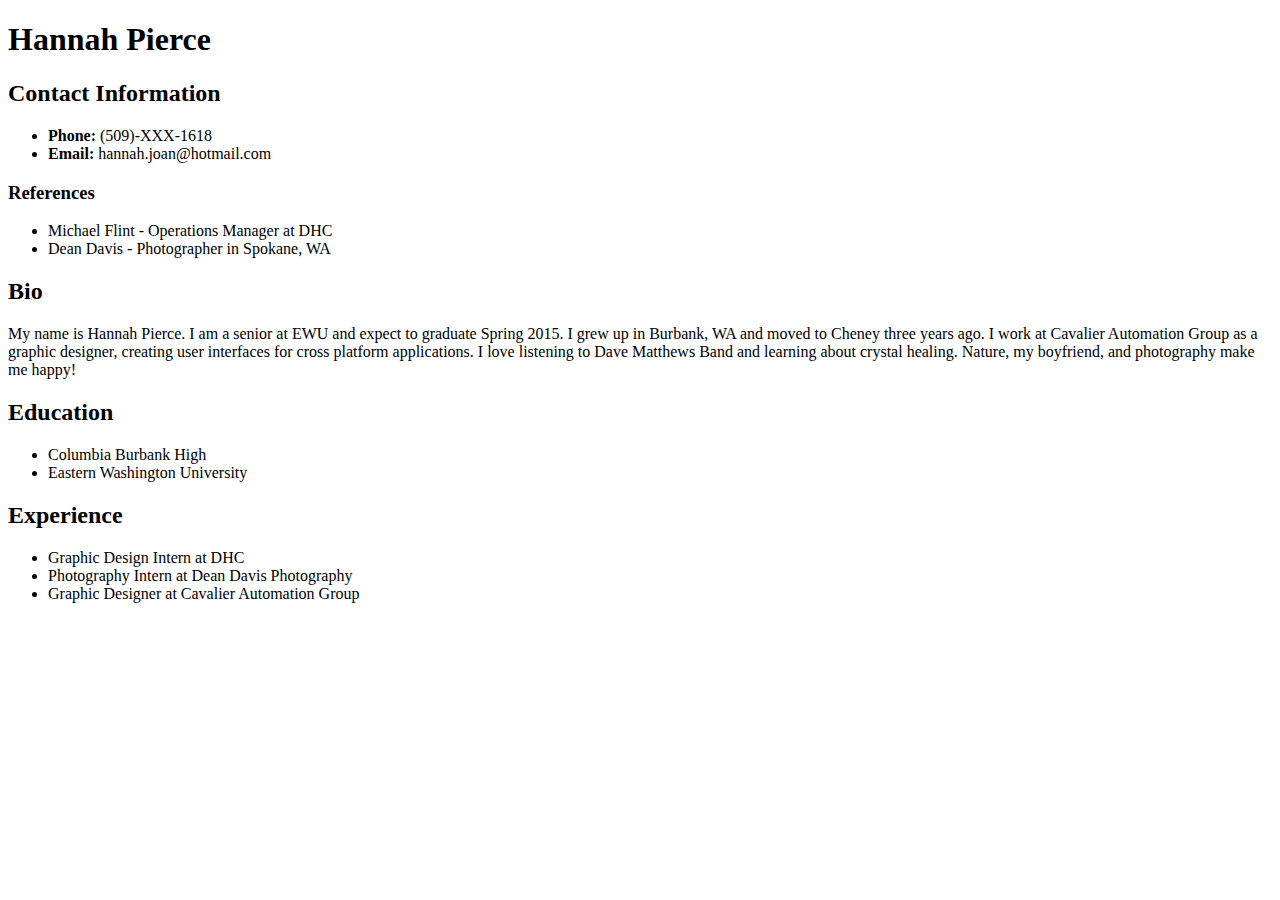
==== index.html @ 3e3089c0 "linking" ====
<!DOCTYPE html>
<html>

    <head>
	<link rel="stylesheet" href="boilerplate.css">
	<link rel="stylesheet" href="page 1.css">
	<meta charset="utf-8">
	<meta name="viewport" content="initial-scale = 1.0,maximum-scale = 1.0">
    </head>
    


<h1>Hannah Pierce</h1>

<h2>Contact Information</h2>

<ul>
<li><strong>Phone:</strong> (509)-XXX-1618</li>
<li><strong>Email:</strong> hannah.joan@hotmail.com</li>
</ul>

<h3>References</h3>

<ul>
<li>Michael Flint - Operations Manager at DHC</li>
<li>Dean Davis - Photographer in Spokane, WA</li>
</ul>

<h2>Bio</h2>

<p>My name is Hannah Pierce. I am a senior at EWU and expect to graduate Spring 2015. I grew up in Burbank, WA and moved to Cheney three years ago. I work at Cavalier Automation Group as a graphic designer, creating user interfaces for cross platform applications. I love listening to Dave Matthews Band and learning about crystal healing. Nature, my boyfriend, and photography make me happy!</p>

<h2>Education</h2>

<ul>
<li>Columbia Burbank High</li>
<li>Eastern Washington University</li>
</ul>

<h2>Experience</h2>

<ul>
<li>Graphic Design Intern at DHC</li>
<li>Photography Intern at Dean Davis Photography</li>
<li>Graphic Designer at Cavalier Automation Group</li>
</ul>
</body></html>
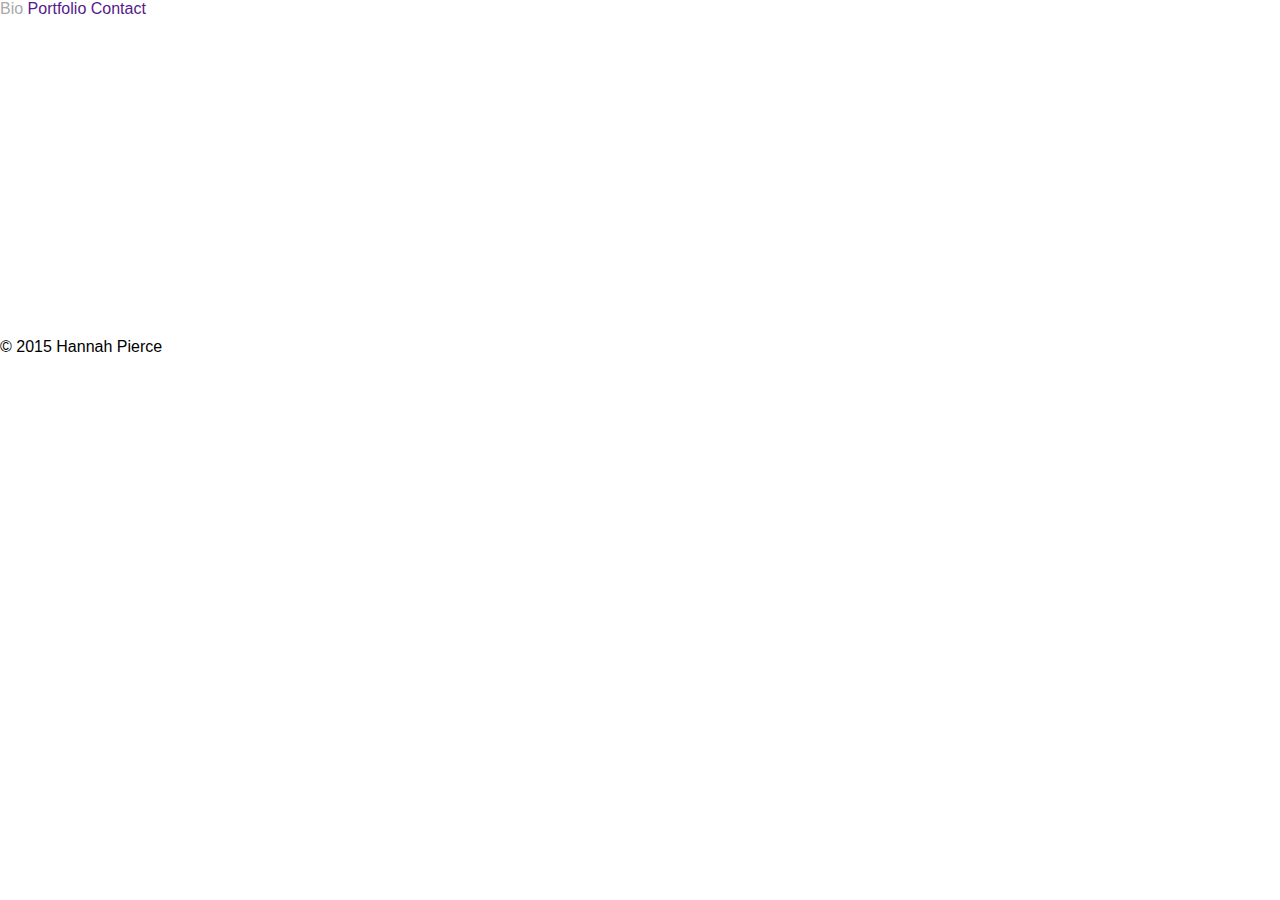
==== commit 8351f627: "version0" ====
--- a/index.html
+++ b/index.html
@@ -1,47 +1,43 @@
-<!DOCTYPE html>
-<html>
+<!doctype html>
+<html lang="en">
+<head>
+  <meta charset="UTF-8" />
+  <title>Hannah Pierce</title>
+	
+ 	<link rel="icon" href="favicon.ico">	
+ 
+  <link rel="stylesheet" href="css/normalize.css">				
+  <link rel="stylesheet" href="css/gallery.css">	 
+  <link rel="stylesheet" href="css/styles.css">	
 
-    <head>
-	<link rel="stylesheet" href="boilerplate.css">
-	<link rel="stylesheet" href="page 1.css">
-	<meta charset="utf-8">
-	<meta name="viewport" content="initial-scale = 1.0,maximum-scale = 1.0">
-    </head>
-    
+  <link href='http://fonts.googleapis.com/css?family=Nunito' rel='stylesheet' type='text/css'>
+  
+
+</head>
+  <body>
+  	<div class="container">
+		
+		<header>
+
+		 	<nav>
+		 		<a href="">Bio</a>
+		 		<a href="">Portfolio</a>
+		 		<a href="">Contact</a>
+		 	</nav>
+		</header>
 
 
-<h1>Hannah Pierce</h1>
+		<footer class="grid_12">
+			<p>© 2015 Hannah Pierce</p>
+		</footer>
 
-<h2>Contact Information</h2>
+		<!-- Clearfix -->
+		<div class="clear"></div>
 
-<ul>
-<li><strong>Phone:</strong> (509)-XXX-1618</li>
-<li><strong>Email:</strong> hannah.joan@hotmail.com</li>
-</ul>
+	</div>
 
-<h3>References</h3>
 
-<ul>
-<li>Michael Flint - Operations Manager at DHC</li>
-<li>Dean Davis - Photographer in Spokane, WA</li>
-</ul>
 
-<h2>Bio</h2>
+  		</body>
 
-<p>My name is Hannah Pierce. I am a senior at EWU and expect to graduate Spring 2015. I grew up in Burbank, WA and moved to Cheney three years ago. I work at Cavalier Automation Group as a graphic designer, creating user interfaces for cross platform applications. I love listening to Dave Matthews Band and learning about crystal healing. Nature, my boyfriend, and photography make me happy!</p>
-
-<h2>Education</h2>
-
-<ul>
-<li>Columbia Burbank High</li>
-<li>Eastern Washington University</li>
-</ul>
-
-<h2>Experience</h2>
-
-<ul>
-<li>Graphic Design Intern at DHC</li>
-<li>Photography Intern at Dean Davis Photography</li>
-<li>Graphic Designer at Cavalier Automation Group</li>
-</ul>
-</body></html>+</html>--- a/css/gallery.css
+++ b/css/gallery.css
@@ -0,0 +1,314 @@
+.gallery .control-operator:target ~ .controls .control-button {
+  color: #ccc;
+  color: rgba(255, 255, 255, 0.4);
+}
+
+.gallery .control-button:first-of-type, .items-2 .control-operator:nth-of-type(1):target ~ .controls .control-button:nth-of-type(1), .items-2 .control-operator:nth-of-type(2):target ~ .controls .control-button:nth-of-type(2), .items-3 .control-operator:nth-of-type(1):target ~ .controls .control-button:nth-of-type(1), .items-3 .control-operator:nth-of-type(2):target ~ .controls .control-button:nth-of-type(2), .items-3 .control-operator:nth-of-type(3):target ~ .controls .control-button:nth-of-type(3), .items-4 .control-operator:nth-of-type(1):target ~ .controls .control-button:nth-of-type(1), .items-4 .control-operator:nth-of-type(2):target ~ .controls .control-button:nth-of-type(2), .items-4 .control-operator:nth-of-type(3):target ~ .controls .control-button:nth-of-type(3), .items-4 .control-operator:nth-of-type(4):target ~ .controls .control-button:nth-of-type(4), .items-5 .control-operator:nth-of-type(1):target ~ .controls .control-button:nth-of-type(1), .items-5 .control-operator:nth-of-type(2):target ~ .controls .control-button:nth-of-type(2), .items-5 .control-operator:nth-of-type(3):target ~ .controls .control-button:nth-of-type(3), .items-5 .control-operator:nth-of-type(4):target ~ .controls .control-button:nth-of-type(4), .items-5 .control-operator:nth-of-type(5):target ~ .controls .control-button:nth-of-type(5) {
+  color: white;
+  color: rgba(255, 255, 255, 0.8);
+}
+
+.gallery .item:first-of-type {
+  position: static;
+  opacity: 1;
+}
+.gallery .item {
+  position: absolute;
+  top: 0;
+  left: 0;
+  width: 100%;
+  height: 100%;
+  opacity: 0;
+  transition: opacity .5s;
+}
+.gallery .control-operator {
+  display: none;
+}
+.gallery .control-operator:target ~ .item {
+  pointer-events: none;
+  opacity: 0;
+  animation: none;
+}
+.gallery .control-operator:target ~ .controls .control-button {
+  animation: none;
+}
+
+@keyframes controlAnimation-2 {
+  0% {
+    color: #ccc;
+    color: rgba(255, 255, 255, 0.4);
+  }
+
+  14.3%,
+  50% {
+    color: white;
+    color: rgba(255, 255, 255, 0.8);
+  }
+
+  64.3%,
+  100% {
+    color: #ccc;
+    color: rgba(255, 255, 255, 0.4);
+  }
+}
+
+@keyframes galleryAnimation-2 {
+  0% {
+    opacity: 0;
+  }
+
+  14.3%,
+  50% {
+    opacity: 1;
+  }
+
+  64.3%,
+  100% {
+    opacity: 0;
+  }
+}
+
+.items-2.autoplay .control-button {
+  animation: controlAnimation-2 14s infinite;
+}
+.items-2.autoplay .item {
+  animation: galleryAnimation-2 14s infinite;
+}
+.items-2 .control-operator:nth-of-type(1):target ~ .item:nth-of-type(1) {
+  pointer-events: auto;
+  opacity: 1;
+}
+.items-2 .control-button:nth-of-type(1),
+.items-2 .item:nth-of-type(1) {
+  animation-delay: -2s;
+}
+.items-2 .control-operator:nth-of-type(2):target ~ .item:nth-of-type(2) {
+  pointer-events: auto;
+  opacity: 1;
+}
+.items-2 .control-button:nth-of-type(2),
+.items-2 .item:nth-of-type(2) {
+  animation-delay: 5s;
+}
+
+@keyframes controlAnimation-3 {
+  0% {
+    color: #ccc;
+    color: rgba(255, 255, 255, 0.4);
+  }
+
+  9.5%,
+  33.3% {
+    color: white;
+    color: rgba(255, 255, 255, 0.8);
+  }
+
+  42.9%,
+  100% {
+    color: #ccc;
+    color: rgba(255, 255, 255, 0.4);
+  }
+}
+
+@keyframes galleryAnimation-3 {
+  0% {
+    opacity: 0;
+  }
+
+  9.5%,
+  33.3% {
+    opacity: 1;
+  }
+
+  42.9%,
+  100% {
+    opacity: 0;
+  }
+}
+
+.items-3.autoplay .control-button {
+  animation: controlAnimation-3 21s infinite;
+}
+.items-3.autoplay .item {
+  animation: galleryAnimation-3 21s infinite;
+}
+.items-3 .control-operator:nth-of-type(1):target ~ .item:nth-of-type(1) {
+  pointer-events: auto;
+  opacity: 1;
+}
+.items-3 .control-button:nth-of-type(1),
+.items-3 .item:nth-of-type(1) {
+  animation-delay: -2s;
+}
+.items-3 .control-operator:nth-of-type(2):target ~ .item:nth-of-type(2) {
+  pointer-events: auto;
+  opacity: 1;
+}
+.items-3 .control-button:nth-of-type(2),
+.items-3 .item:nth-of-type(2) {
+  animation-delay: 5s;
+}
+.items-3 .control-operator:nth-of-type(3):target ~ .item:nth-of-type(3) {
+  pointer-events: auto;
+  opacity: 1;
+}
+.items-3 .control-button:nth-of-type(3),
+.items-3 .item:nth-of-type(3) {
+  animation-delay: 12s;
+}
+
+@keyframes controlAnimation-4 {
+  0% {
+    color: #ccc;
+    color: rgba(255, 255, 255, 0.4);
+  }
+
+  7.1%,
+  25% {
+    color: white;
+    color: rgba(255, 255, 255, 0.8);
+  }
+
+  32.1%,
+  100% {
+    color: #ccc;
+    color: rgba(255, 255, 255, 0.4);
+  }
+}
+
+@keyframes galleryAnimation-4 {
+  0% {
+    opacity: 0;
+  }
+
+  7.1%,
+  25% {
+    opacity: 1;
+  }
+
+  32.1%,
+  100% {
+    opacity: 0;
+  }
+}
+
+.items-4.autoplay .control-button {
+  animation: controlAnimation-4 28s infinite;
+}
+.items-4.autoplay .item {
+  animation: galleryAnimation-4 28s infinite;
+}
+.items-4 .control-operator:nth-of-type(1):target ~ .item:nth-of-type(1) {
+  pointer-events: auto;
+  opacity: 1;
+}
+.items-4 .control-button:nth-of-type(1),
+.items-4 .item:nth-of-type(1) {
+  animation-delay: -2s;
+}
+.items-4 .control-operator:nth-of-type(2):target ~ .item:nth-of-type(2) {
+  pointer-events: auto;
+  opacity: 1;
+}
+.items-4 .control-button:nth-of-type(2),
+.items-4 .item:nth-of-type(2) {
+  animation-delay: 5s;
+}
+.items-4 .control-operator:nth-of-type(3):target ~ .item:nth-of-type(3) {
+  pointer-events: auto;
+  opacity: 1;
+}
+.items-4 .control-button:nth-of-type(3),
+.items-4 .item:nth-of-type(3) {
+  animation-delay: 12s;
+}
+.items-4 .control-operator:nth-of-type(4):target ~ .item:nth-of-type(4) {
+  pointer-events: auto;
+  opacity: 1;
+}
+.items-4 .control-button:nth-of-type(4),
+.items-4 .item:nth-of-type(4) {
+  animation-delay: 19s;
+}
+
+@keyframes controlAnimation-5 {
+  0% {
+    color: #ccc;
+    color: rgba(255, 255, 255, 0.4);
+  }
+
+  5.7%,
+  20% {
+    color: white;
+    color: rgba(255, 255, 255, 0.8);
+  }
+
+  25.7%,
+  100% {
+    color: #ccc;
+    color: rgba(255, 255, 255, 0.4);
+  }
+}
+
+@keyframes galleryAnimation-5 {
+  0% {
+    opacity: 0;
+  }
+
+  5.7%,
+  20% {
+    opacity: 1;
+  }
+
+  25.7%,
+  100% {
+    opacity: 0;
+  }
+}
+
+.items-5.autoplay .control-button {
+  animation: controlAnimation-5 35s infinite;
+}
+.items-5.autoplay .item {
+  animation: galleryAnimation-5 35s infinite;
+}
+.items-5 .control-operator:nth-of-type(1):target ~ .item:nth-of-type(1) {
+  pointer-events: auto;
+  opacity: 1;
+}
+.items-5 .control-button:nth-of-type(1),
+.items-5 .item:nth-of-type(1) {
+  animation-delay: -2s;
+}
+.items-5 .control-operator:nth-of-type(2):target ~ .item:nth-of-type(2) {
+  pointer-events: auto;
+  opacity: 1;
+}
+.items-5 .control-button:nth-of-type(2),
+.items-5 .item:nth-of-type(2) {
+  animation-delay: 5s;
+}
+.items-5 .control-operator:nth-of-type(3):target ~ .item:nth-of-type(3) {
+  pointer-events: auto;
+  opacity: 1;
+}
+.items-5 .control-button:nth-of-type(3),
+.items-5 .item:nth-of-type(3) {
+  animation-delay: 12s;
+}
+.items-5 .control-operator:nth-of-type(4):target ~ .item:nth-of-type(4) {
+  pointer-events: auto;
+  opacity: 1;
+}
+.items-5 .control-button:nth-of-type(4),
+.items-5 .item:nth-of-type(4) {
+  animation-delay: 19s;
+}
+.items-5 .control-operator:nth-of-type(5):target ~ .item:nth-of-type(5) {
+  pointer-events: auto;
+  opacity: 1;
+}
+.items-5 .control-button:nth-of-type(5),
+.items-5 .item:nth-of-type(5) {
+  animation-delay: 26s;
+}--- a/css/styles.css
+++ b/css/styles.css
@@ -0,0 +1,33 @@
+/* Your Website Styles*/
+body{
+  background-color: ;
+}
+
+header{
+  );
+}
+
+
+a{
+  font-family: font-family: 'Nunito', sans-serif;
+  color:; 
+  text-decoration: none;
+}
+
+
+a:hover{
+  color:darkgrey;
+  transition: 1s;
+}
+
+footer{
+  margin-top: 320px;
+  font-family: font-family: 'Nunito', sans-serif;;
+  color: #000;
+  font-size: 1em;
+}
+
+/* Show Grid */
+.showgrid {
+	background: url("../img/grid-bg.png") repeat-y;
+}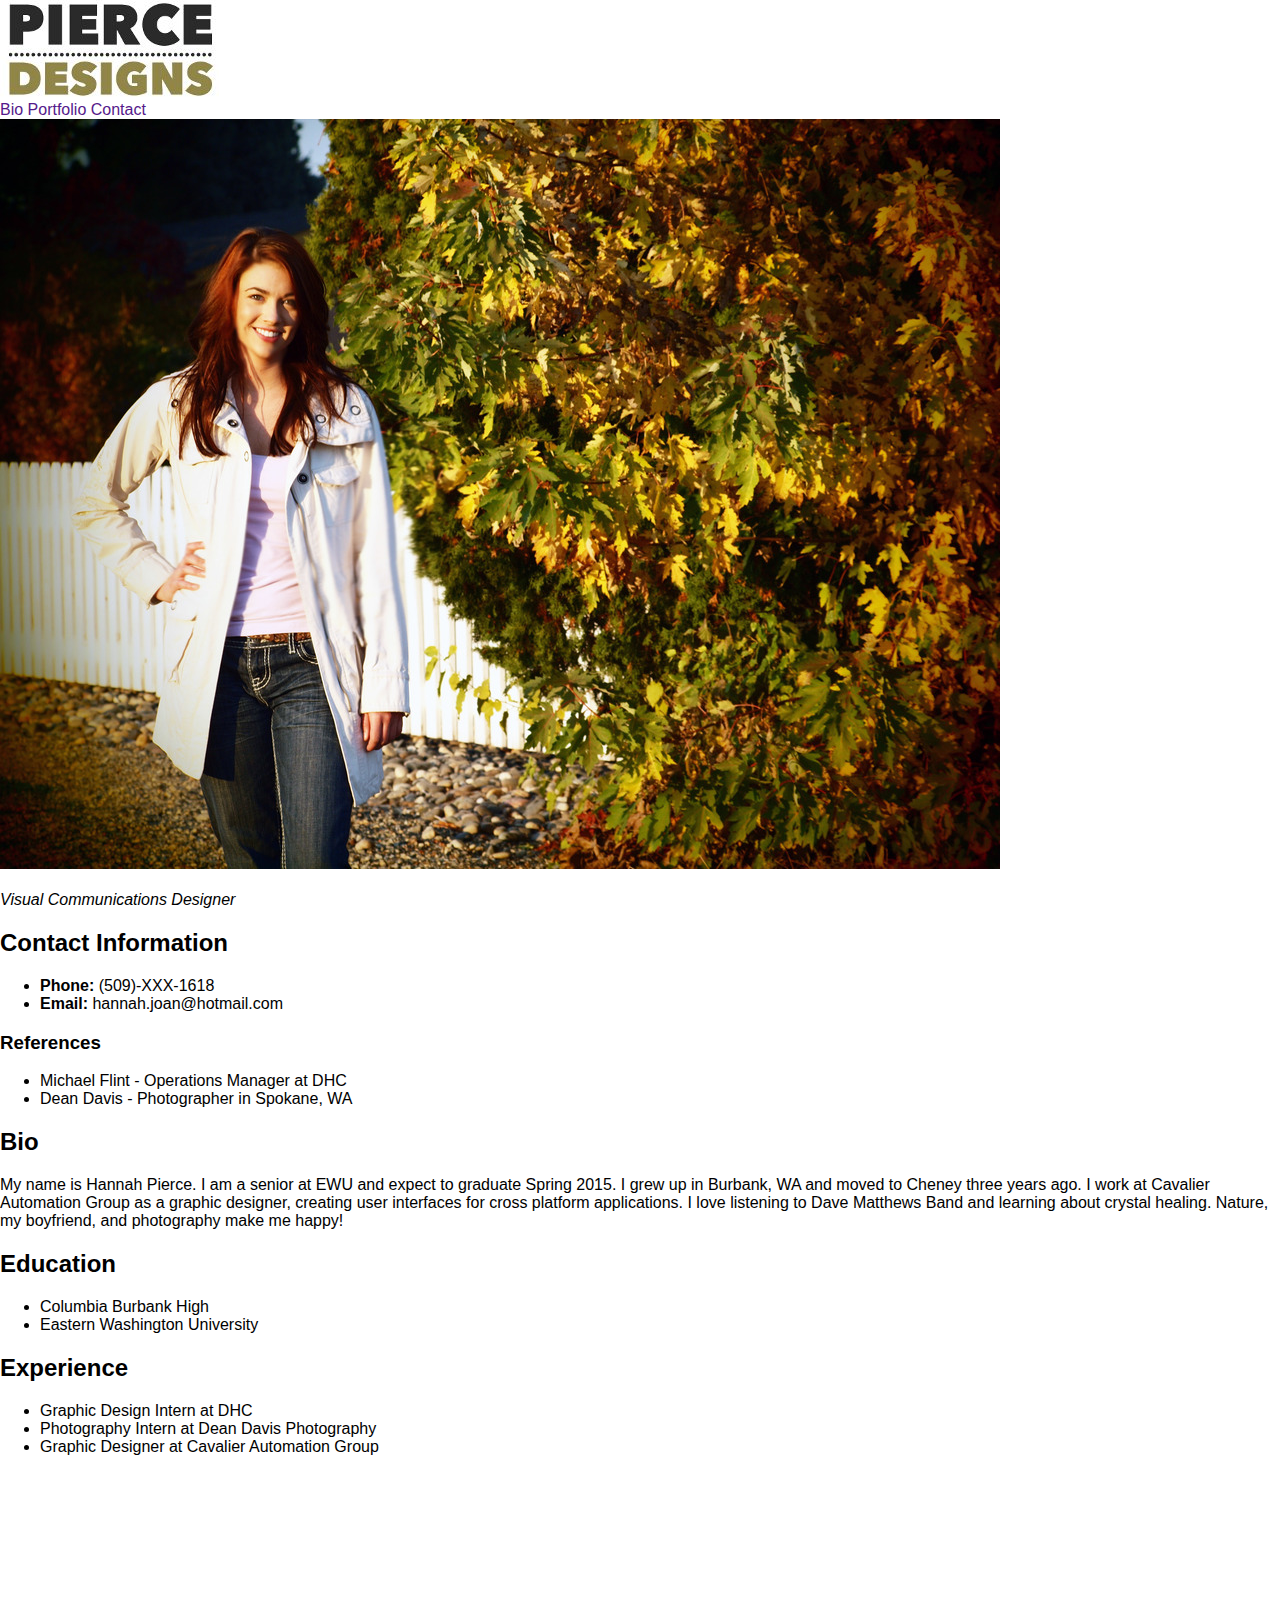
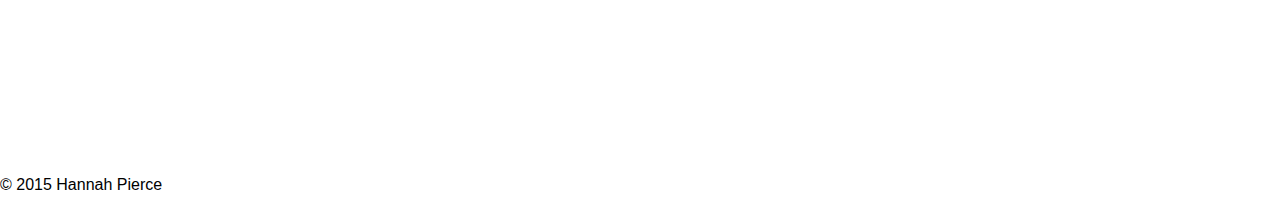
==== commit baed869a: "content" ====
--- a/index.html
+++ b/index.html
@@ -17,7 +17,12 @@
   <body>
   	<div class="container">
 		
-		<header>
+		
+
+
+<img src="img/logo.jpg">
+<br>
+<header>
 
 		 	<nav>
 		 		<a href="">Bio</a>
@@ -26,6 +31,70 @@
 		 	</nav>
 		</header>
 
+
+
+<article>
+	<img src="img/hannah.jpg">
+</article>
+<br>
+<em>Visual Communications Designer</em>
+<article>
+	<section>
+		<h2>Contact Information</h2>
+		<ul>
+		<li><strong>Phone:</strong> (509)-XXX-1618</li>
+		<li><strong>Email:</strong> hannah.joan@hotmail.com</li>
+		</ul>
+	</section>
+</article>
+
+<article>
+	<section>
+		<h3>References</h3>
+
+		<ul>
+		<li>Michael Flint - Operations Manager at DHC</li>
+		<li>Dean Davis - Photographer in Spokane, WA</li>
+		</ul>
+
+	</section>
+</article>
+
+
+<article>
+	<section>
+		<h2>Bio</h2>
+
+		<p>My name is Hannah Pierce. I am a senior at EWU and expect to graduate Spring 2015. I grew up in Burbank, WA and moved to Cheney three years ago. I work at Cavalier Automation Group as a graphic designer, creating user interfaces for cross platform applications. I love listening to Dave Matthews Band and learning about crystal healing. Nature, my boyfriend, and photography make me happy!</p>
+
+	</section>
+</article>
+
+
+<article>
+	<section>
+		<h2>Education</h2>
+
+		<ul>
+		<li>Columbia Burbank High</li>
+		<li>Eastern Washington University</li>
+		</ul>
+	</section>
+</article>
+
+<article>
+	<section>
+
+		<h2>Experience</h2>
+
+		<ul>
+		<li>Graphic Design Intern at DHC</li>
+		<li>Photography Intern at Dean Davis Photography</li>
+		<li>Graphic Designer at Cavalier Automation Group</li>
+		</ul>
+
+	</section>
+</article>
 
 		<footer class="grid_12">
 			<p>© 2015 Hannah Pierce</p>
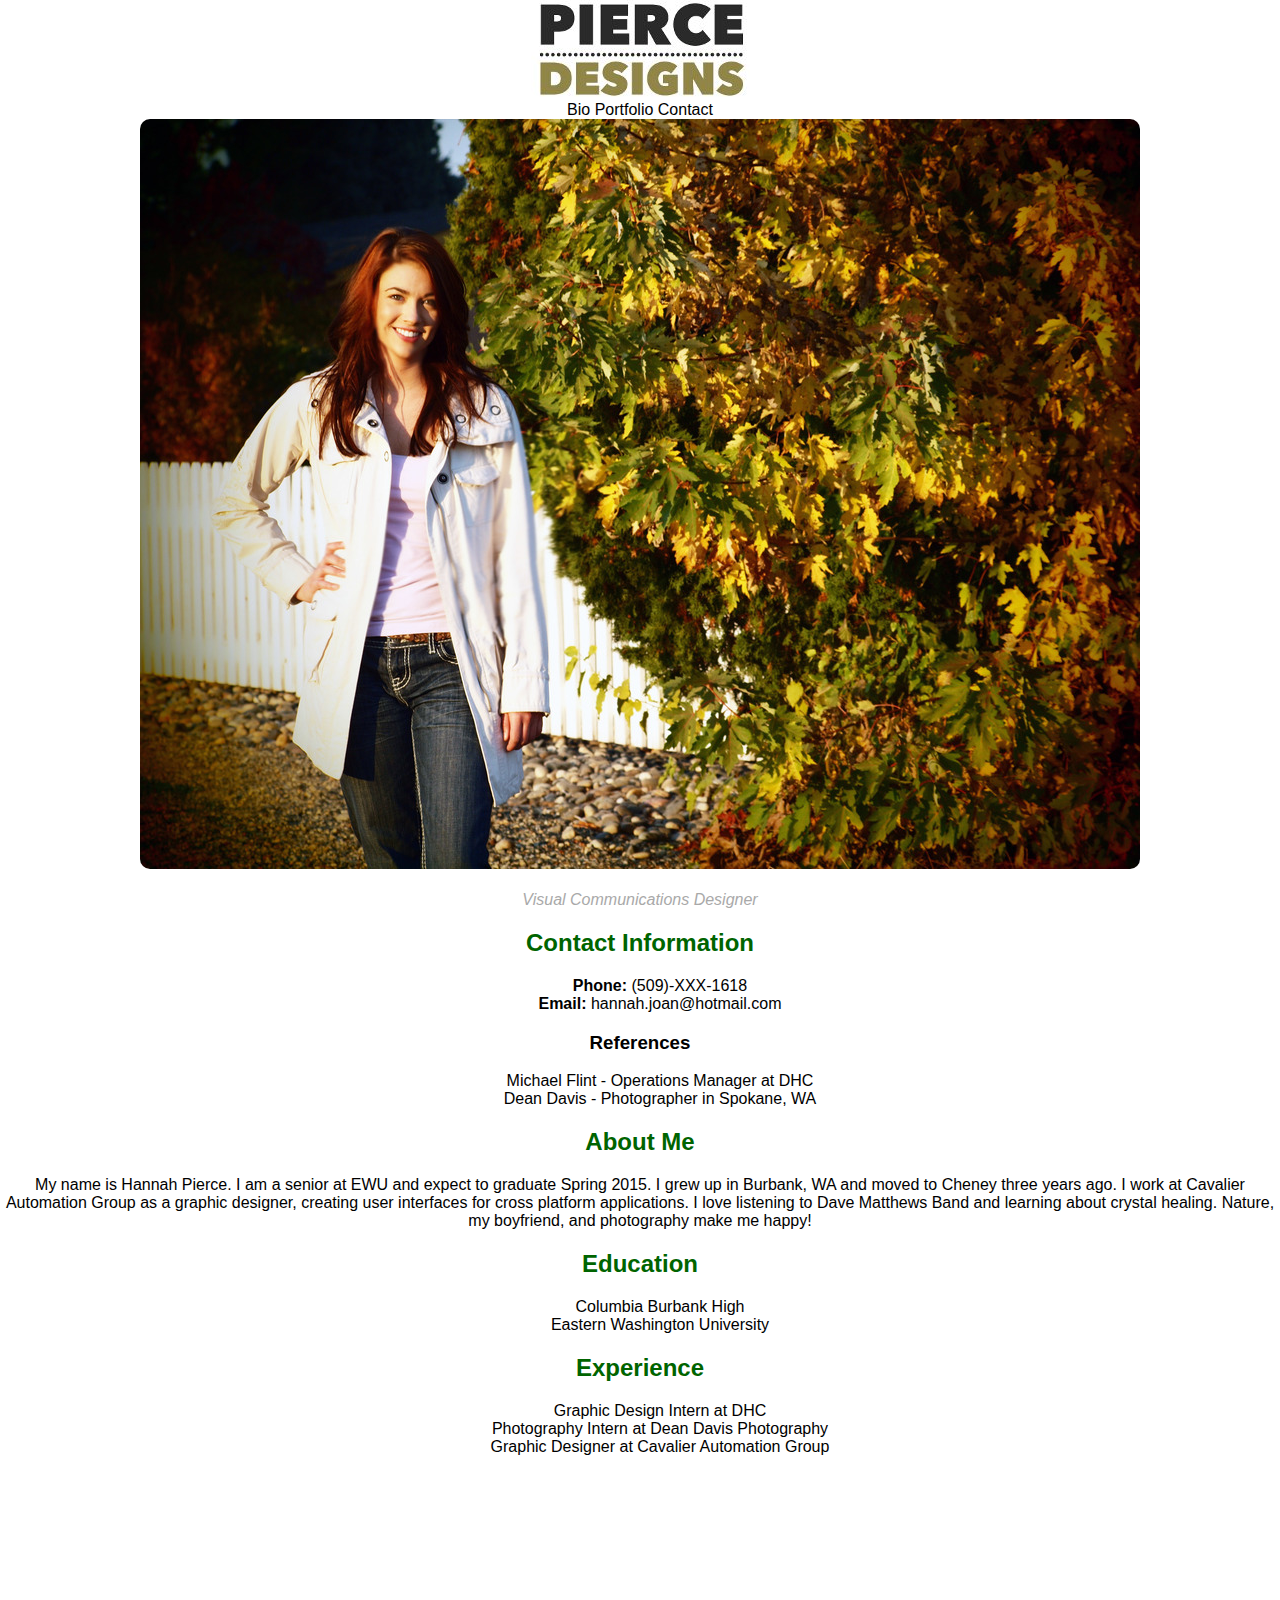
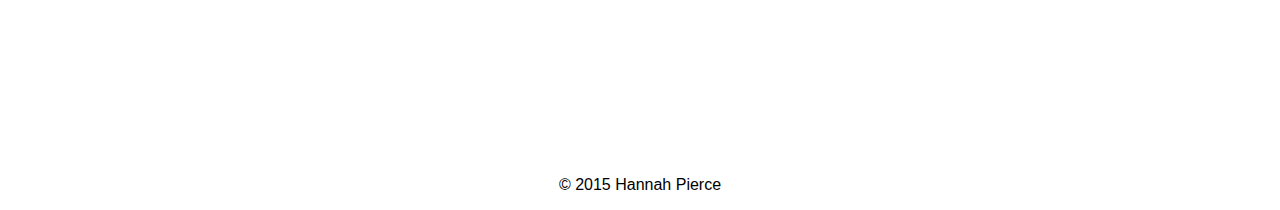
==== commit 60d0b035: "complete" ====
--- a/index.html
+++ b/index.html
@@ -37,7 +37,7 @@
 	<img src="img/hannah.jpg">
 </article>
 <br>
-<em>Visual Communications Designer</em>
+<em class="vcd">Visual Communications Designer</em>
 <article>
 	<section>
 		<h2>Contact Information</h2>
@@ -63,7 +63,7 @@
 
 <article>
 	<section>
-		<h2>Bio</h2>
+		<h2>About Me</h2>
 
 		<p>My name is Hannah Pierce. I am a senior at EWU and expect to graduate Spring 2015. I grew up in Burbank, WA and moved to Cheney three years ago. I work at Cavalier Automation Group as a graphic designer, creating user interfaces for cross platform applications. I love listening to Dave Matthews Band and learning about crystal healing. Nature, my boyfriend, and photography make me happy!</p>
 
--- a/css/styles.css
+++ b/css/styles.css
@@ -1,19 +1,35 @@
 /* Your Website Styles*/
 body{
   background-color: ;
+  text-align: center;
 }
 
 header{
   );
 }
 
+img {
+  border-radius: 10px;
+}
 
 a{
   font-family: font-family: 'Nunito', sans-serif;
-  color:; 
+  color: #000; 
   text-decoration: none;
 }
 
+h1 { 
+  color:darkgreen;
+
+}
+
+.vcd{
+  color: darkgrey;
+}
+
+h2{
+  color: darkgreen;
+}
 
 a:hover{
   color:darkgrey;
@@ -27,7 +43,12 @@
   font-size: 1em;
 }
 
+ul{
+  list-style: none;
+}
+
 /* Show Grid */
 .showgrid {
 	background: url("../img/grid-bg.png") repeat-y;
-}+}
+
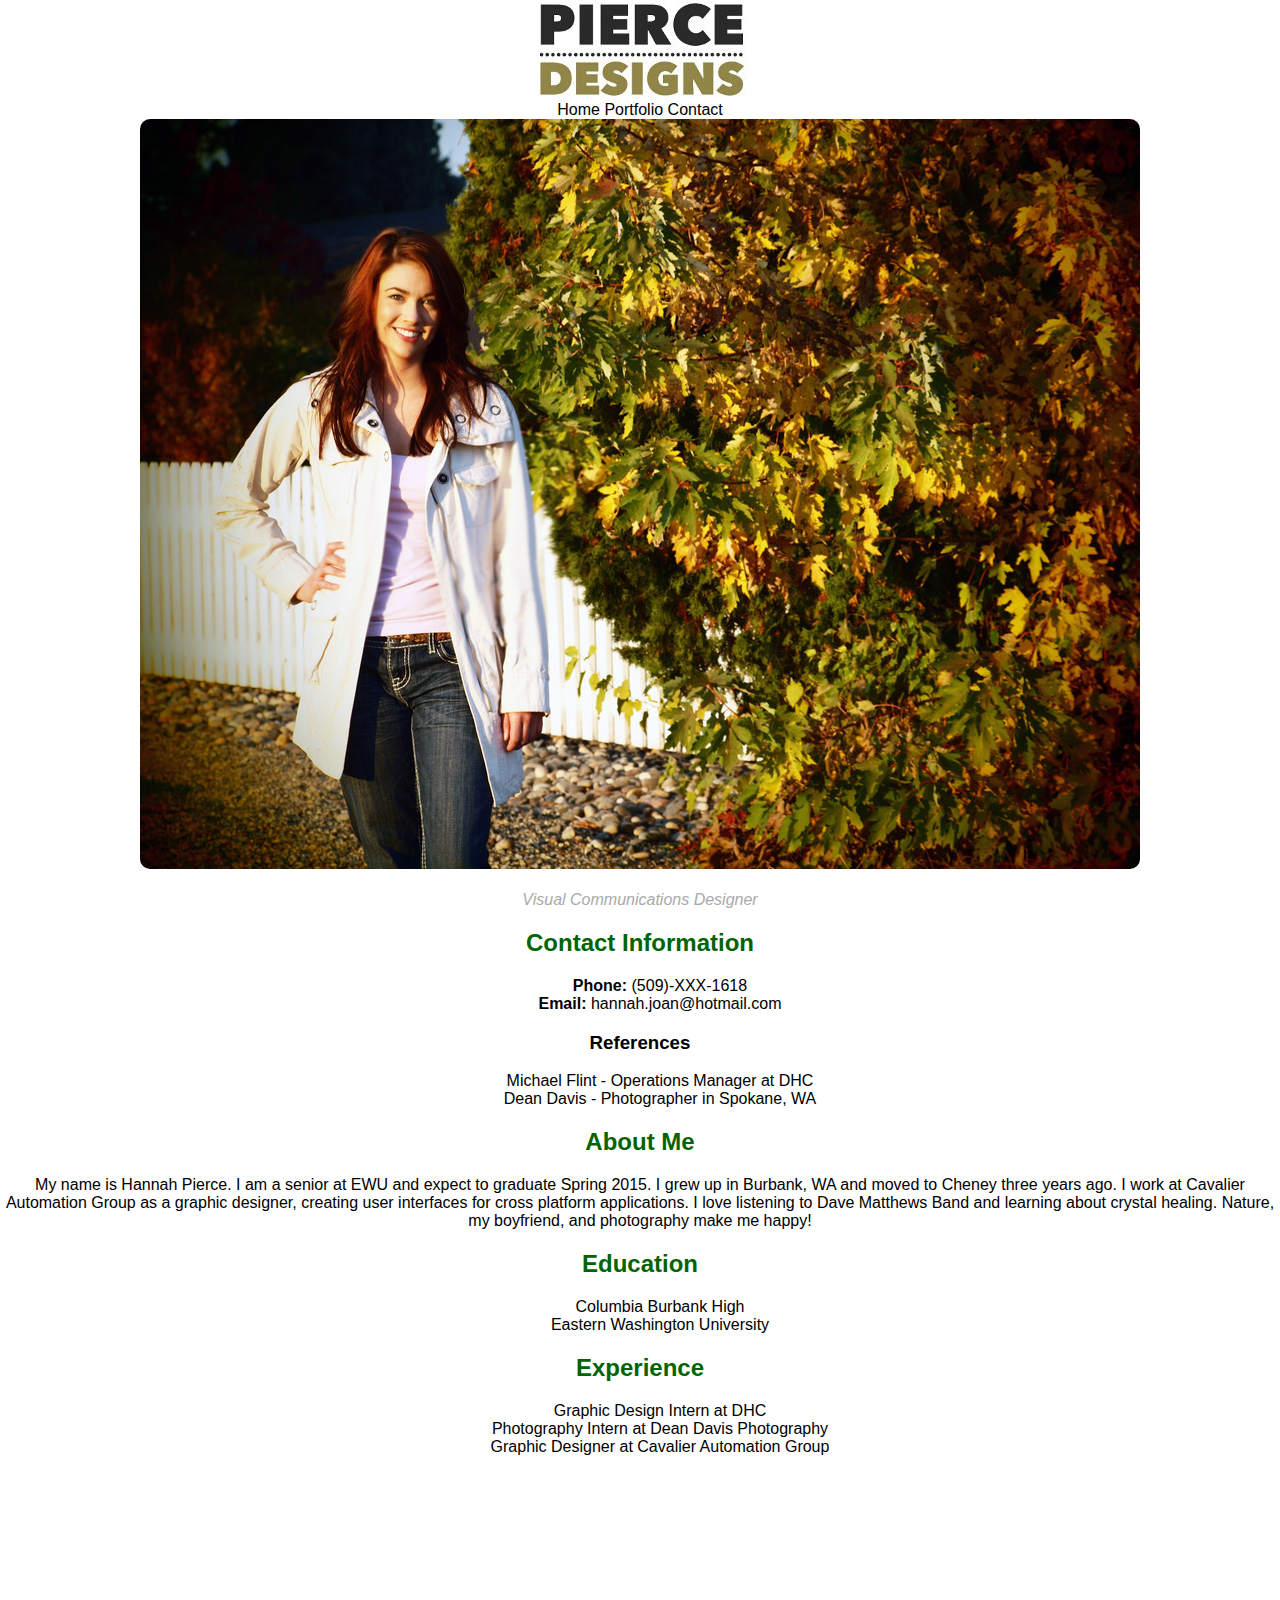
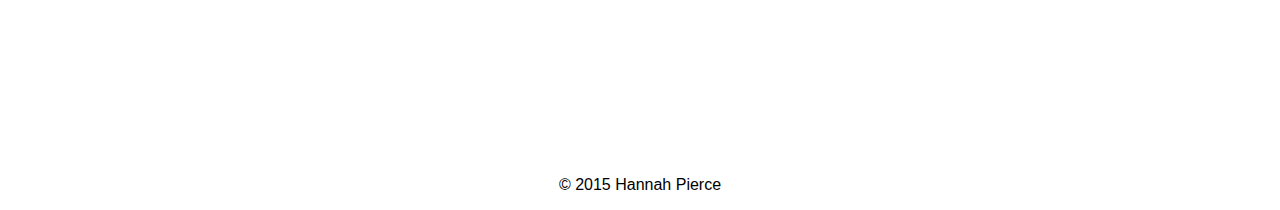
==== commit 790e5979: "links" ====
--- a/index.html
+++ b/index.html
@@ -25,9 +25,9 @@
 <header>
 
 		 	<nav>
-		 		<a href="">Bio</a>
-		 		<a href="">Portfolio</a>
-		 		<a href="">Contact</a>
+		 		<a href="http://hannahjoanpierce1.github.io/">Home</a>
+		 		<a href="http://hannahjoanpierce1.github.io/Portfolio/">Portfolio</a>
+		 		<a href="mailto:hannah.joan@hotmail.com">Contact</a>
 		 	</nav>
 		</header>
 
